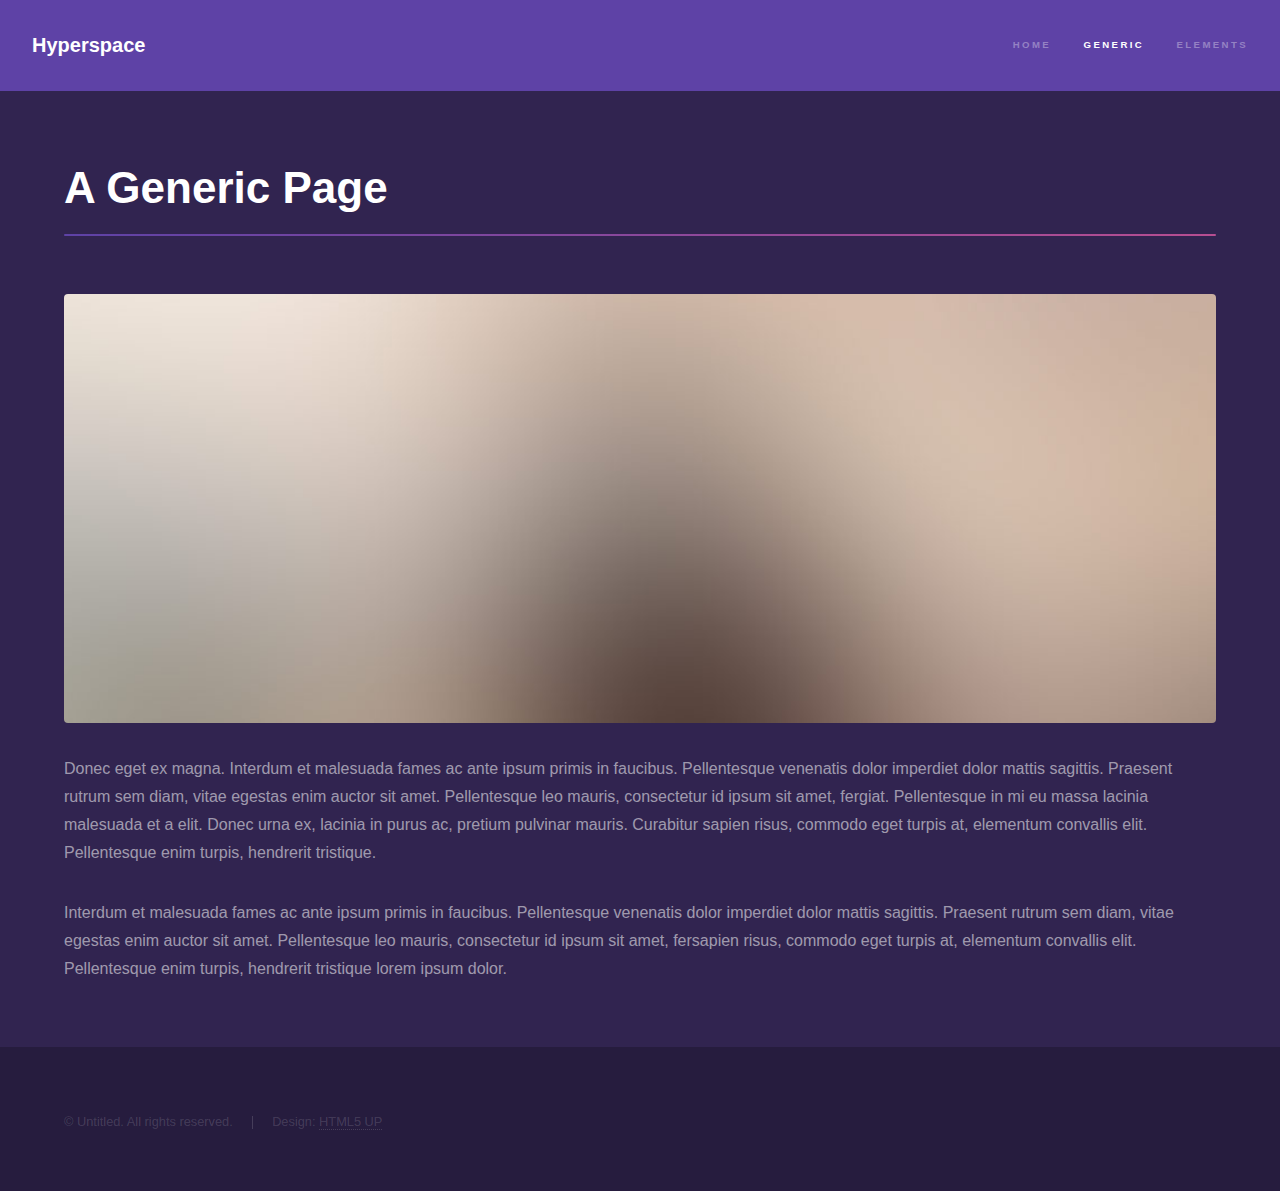
==== generic.html @ e5c5cafc "Add files via upload" ====
<!DOCTYPE HTML>
<!--
	Hyperspace by HTML5 UP
	html5up.net | @ajlkn
	Free for personal and commercial use under the CCA 3.0 license (html5up.net/license)
-->
<html>
	<head>
		<title>Generic - Hyperspace by HTML5 UP</title>
		<meta charset="utf-8" />
		<meta name="viewport" content="width=device-width, initial-scale=1, user-scalable=no" />
		<link rel="stylesheet" href="assets/css/main.css" />
		<noscript><link rel="stylesheet" href="assets/css/noscript.css" /></noscript>
	</head>
	<body class="is-preload">

		<!-- Header -->
			<header id="header">
				<a href="index.html" class="title">Hyperspace</a>
				<nav>
					<ul>
						<li><a href="index.html">Home</a></li>
						<li><a href="generic.html" class="active">Generic</a></li>
						<li><a href="elements.html">Elements</a></li>
					</ul>
				</nav>
			</header>

		<!-- Wrapper -->
			<div id="wrapper">

				<!-- Main -->
					<section id="main" class="wrapper">
						<div class="inner">
							<h1 class="major">A Generic Page</h1>
							<span class="image fit"><img src="images/pic04.jpg" alt="" /></span>
							<p>Donec eget ex magna. Interdum et malesuada fames ac ante ipsum primis in faucibus. Pellentesque venenatis dolor imperdiet dolor mattis sagittis. Praesent rutrum sem diam, vitae egestas enim auctor sit amet. Pellentesque leo mauris, consectetur id ipsum sit amet, fergiat. Pellentesque in mi eu massa lacinia malesuada et a elit. Donec urna ex, lacinia in purus ac, pretium pulvinar mauris. Curabitur sapien risus, commodo eget turpis at, elementum convallis elit. Pellentesque enim turpis, hendrerit tristique.</p>
							<p>Interdum et malesuada fames ac ante ipsum primis in faucibus. Pellentesque venenatis dolor imperdiet dolor mattis sagittis. Praesent rutrum sem diam, vitae egestas enim auctor sit amet. Pellentesque leo mauris, consectetur id ipsum sit amet, fersapien risus, commodo eget turpis at, elementum convallis elit. Pellentesque enim turpis, hendrerit tristique lorem ipsum dolor.</p>
						</div>
					</section>

			</div>

		<!-- Footer -->
			<footer id="footer" class="wrapper alt">
				<div class="inner">
					<ul class="menu">
						<li>&copy; Untitled. All rights reserved.</li><li>Design: <a href="http://html5up.net">HTML5 UP</a></li>
					</ul>
				</div>
			</footer>

		<!-- Scripts -->
			<script src="assets/js/jquery.min.js"></script>
			<script src="assets/js/jquery.scrollex.min.js"></script>
			<script src="assets/js/jquery.scrolly.min.js"></script>
			<script src="assets/js/browser.min.js"></script>
			<script src="assets/js/breakpoints.min.js"></script>
			<script src="assets/js/util.js"></script>
			<script src="assets/js/main.js"></script>

	</body>
</html>
---- assets/css/main.css ----
@import url(fontawesome-all.min.css);

/*
	Hyperspace by HTML5 UP
	html5up.net | @ajlkn
	Free for personal and commercial use under the CCA 3.0 license (html5up.net/license)
*/

html, body, div, span, applet, object,
iframe, h1, h2, h3, h4, h5, h6, p, blockquote,
pre, a, abbr, acronym, address, big, cite,
code, del, dfn, em, img, ins, kbd, q, s, samp,
small, strike, strong, sub, sup, tt, var, b,
u, i, center, dl, dt, dd, ol, ul, li, fieldset,
form, label, legend, table, caption, tbody,
tfoot, thead, tr, th, td, article, aside,
canvas, details, embed, figure, figcaption,
footer, header, hgroup, menu, nav, output, ruby,
section, summary, time, mark, audio, video {
	margin: 0;
	padding: 0;
	border: 0;
	font-size: 100%;
	font: inherit;
	vertical-align: baseline;}

article, aside, details, figcaption, figure,
footer, header, hgroup, menu, nav, section {
	display: block;}

body {
	line-height: 1;
}

ol, ul {
	list-style: none;
}

blockquote, q {
	quotes: none;
}

	blockquote:before, blockquote:after, q:before, q:after {
		content: '';
		content: none;
	}

table {
	border-collapse: collapse;
	border-spacing: 0;
}

body {
	-webkit-text-size-adjust: none;
}

mark {
	background-color: transparent;
	color: inherit;
}

input::-moz-focus-inner {
	border: 0;
	padding: 0;
}

input, select, textarea {
	-moz-appearance: none;
	-webkit-appearance: none;
	-ms-appearance: none;
	appearance: none;
}

/* Basic */

	@-ms-viewport {
		width: device-width;
	}

	body {
		-ms-overflow-style: scrollbar;
	}

	@media screen and (max-width: 480px) {

		html, body {
			min-width: 320px;
		}

	}

	html {
		box-sizing: border-box;
	}

	*, *:before, *:after {
		box-sizing: inherit;
	}

	body {
		background: #312450;
	}

		body.is-preload *, body.is-preload *:before, body.is-preload *:after {
			-moz-animation: none !important;
			-webkit-animation: none !important;
			-ms-animation: none !important;
			animation: none !important;
			-moz-transition: none !important;
			-webkit-transition: none !important;
			-ms-transition: none !important;
			transition: none !important;
		}

/* Type */

	body, input, select, textarea {
		color: rgba(255, 255, 255, 0.55);
		font-family: Arial, Helvetica, sans-serif;
		font-size: 16.5pt;
		font-weight: normal;
		line-height: 1.75;
	}

		@media screen and (max-width: 1680px) {

			body, input, select, textarea {
				font-size: 13pt;
			}

		}

		@media screen and (max-width: 1280px) {

			body, input, select, textarea {
				font-size: 12pt;
			}

		}

		@media screen and (max-width: 360px) {

			body, input, select, textarea {
				font-size: 11pt;
			}

		}

	a {
		-moz-transition: color 0.2s ease, border-bottom-color 0.2s ease;
		-webkit-transition: color 0.2s ease, border-bottom-color 0.2s ease;
		-ms-transition: color 0.2s ease, border-bottom-color 0.2s ease;
		transition: color 0.2s ease, border-bottom-color 0.2s ease;
		border-bottom: dotted 1px rgba(255, 255, 255, 0.35);
		color: inherit;
		text-decoration: none;
	}

		a:hover {
			border-bottom-color: transparent;
			color: #ffffff;
		}

	strong, b {
		color: #ffffff;
		font-weight: bold;
	}

	em, i {
		font-style: italic;
	}

	p {
		margin: 0 0 2em 0;
	}

	h1, h2, h3, h4, h5, h6 {
		color: #ffffff;
		font-weight: bold;
		line-height: 1.5;
		margin: 0 0 0.5em 0;
	}

		h1 a, h2 a, h3 a, h4 a, h5 a, h6 a {
			color: inherit;
			text-decoration: none;
		}

	h1 {
		font-size: 2.75em;
	}

		h1.major {
			margin: 0 0 1.3em 0;
			position: relative;
			padding-bottom: 0.35em;
		}

			h1.major:after {
				background-image: -moz-linear-gradient(to right, #5e42a6, #b74e91);
				background-image: -webkit-linear-gradient(to right, #5e42a6, #b74e91);
				background-image: -ms-linear-gradient(to right, #5e42a6, #b74e91);
				background-image: linear-gradient(to right, #5e42a6, #b74e91);
				-moz-transition: max-width 0.2s ease;
				-webkit-transition: max-width 0.2s ease;
				-ms-transition: max-width 0.2s ease;
				transition: max-width 0.2s ease;
				border-radius: 0.2em;
				bottom: 0;
				content: '';
				height: 0.05em;
				position: absolute;
				right: 0;
				width: 100%;
			}

	h2 {
		font-size: 1.75em;
	}

	h3 {
		font-size: 1.1em;
	}

	h4 {
		font-size: 1em;
	}

	h5 {
		font-size: 0.8em;
	}

	h6 {
		font-size: 0.6em;
	}

	@media screen and (max-width: 736px) {

		h1 {
			font-size: 2em;
		}

		h2 {
			font-size: 1.25em;
		}

		h3 {
			font-size: 1em;
		}

		h4 {
			font-size: 0.8em;
		}

		h5 {
			font-size: 0.6em;
		}

		h6 {
			font-size: 0.6em;
		}

	}

	sub {
		font-size: 0.8em;
		position: relative;
		top: 0.5em;
	}

	sup {
		font-size: 0.8em;
		position: relative;
		top: -0.5em;
	}

	blockquote {
		border-left: solid 4px rgba(255, 255, 255, 0.15);
		font-style: italic;
		margin: 0 0 2em 0;
		padding: 0.5em 0 0.5em 2em;
	}

	code {
		background: rgba(255, 255, 255, 0.05);
		border-radius: 0.25em;
		border: solid 1px rgba(255, 255, 255, 0.15);
		font-family: "Courier New", monospace;
		font-size: 0.9em;
		margin: 0 0.25em;
		padding: 0.25em 0.65em;
	}

	pre {
		-webkit-overflow-scrolling: touch;
		font-family: "Courier New", monospace;
		font-size: 0.9em;
		margin: 0 0 2em 0;
	}

		pre code {
			display: block;
			line-height: 1.75em;
			padding: 1em 1.5em;
			overflow-x: auto;
		}

	hr {
		border: 0;
		border-bottom: solid 1px rgba(255, 255, 255, 0.15);
		margin: 2em 0;
	}

		hr.major {
			margin: 3em 0;
		}

	.align-left {
		text-align: left;
	}

	.align-center {
		text-align: center;
	}

	.align-right {
		text-align: right;
	}

/* Row */

	.row {
		display: flex;
		flex-wrap: wrap;
		box-sizing: border-box;
		align-items: stretch;
	}

		.row > * {
			box-sizing: border-box;
		}

		.row.gtr-uniform > * > :last-child {
			margin-bottom: 0;
		}

		.row.aln-left {
			justify-content: flex-start;
		}

		.row.aln-center {
			justify-content: center;
		}

		.row.aln-right {
			justify-content: flex-end;
		}

		.row.aln-top {
			align-items: flex-start;
		}

		.row.aln-middle {
			align-items: center;
		}

		.row.aln-bottom {
			align-items: flex-end;
		}

		.row > .imp {
			order: -1;
		}

		.row > .col-1 {
			width: 8.33333%;
		}

		.row > .off-1 {
			margin-left: 8.33333%;
		}

		.row > .col-2 {
			width: 16.66667%;
		}

		.row > .off-2 {
			margin-left: 16.66667%;
		}

		.row > .col-3 {
			width: 25%;
		}

		.row > .off-3 {
			margin-left: 25%;
		}

		.row > .col-4 {
			width: 33.33333%;
		}

		.row > .off-4 {
			margin-left: 33.33333%;
		}

		.row > .col-5 {
			width: 41.66667%;
		}

		.row > .off-5 {
			margin-left: 41.66667%;
		}

		.row > .col-6 {
			width: 50%;
		}

		.row > .off-6 {
			margin-left: 50%;
		}

		.row > .col-7 {
			width: 58.33333%;
		}

		.row > .off-7 {
			margin-left: 58.33333%;
		}

		.row > .col-8 {
			width: 66.66667%;
		}

		.row > .off-8 {
			margin-left: 66.66667%;
		}

		.row > .col-9 {
			width: 75%;
		}

		.row > .off-9 {
			margin-left: 75%;
		}

		.row > .col-10 {
			width: 83.33333%;
		}

		.row > .off-10 {
			margin-left: 83.33333%;
		}

		.row > .col-11 {
			width: 91.66667%;
		}

		.row > .off-11 {
			margin-left: 91.66667%;
		}

		.row > .col-12 {
			width: 100%;
		}

		.row > .off-12 {
			margin-left: 100%;
		}

		.row.gtr-0 {
			margin-top: 0;
			margin-left: 0em;
		}

			.row.gtr-0 > * {
				padding: 0 0 0 0em;
			}

			.row.gtr-0.gtr-uniform {
				margin-top: 0em;
			}

				.row.gtr-0.gtr-uniform > * {
					padding-top: 0em;
				}

		.row.gtr-25 {
			margin-top: 0;
			margin-left: -0.375em;
		}

			.row.gtr-25 > * {
				padding: 0 0 0 0.375em;
			}

			.row.gtr-25.gtr-uniform {
				margin-top: -0.375em;
			}

				.row.gtr-25.gtr-uniform > * {
					padding-top: 0.375em;
				}

		.row.gtr-50 {
			margin-top: 0;
			margin-left: -0.75em;
		}

			.row.gtr-50 > * {
				padding: 0 0 0 0.75em;
			}

			.row.gtr-50.gtr-uniform {
				margin-top: -0.75em;
			}

				.row.gtr-50.gtr-uniform > * {
					padding-top: 0.75em;
				}

		.row {
			margin-top: 0;
			margin-left: -1.5em;
		}

			.row > * {
				padding: 0 0 0 1.5em;
			}

			.row.gtr-uniform {
				margin-top: -1.5em;
			}

				.row.gtr-uniform > * {
					padding-top: 1.5em;
				}

		.row.gtr-150 {
			margin-top: 0;
			margin-left: -2.25em;
		}

			.row.gtr-150 > * {
				padding: 0 0 0 2.25em;
			}

			.row.gtr-150.gtr-uniform {
				margin-top: -2.25em;
			}

				.row.gtr-150.gtr-uniform > * {
					padding-top: 2.25em;
				}

		.row.gtr-200 {
			margin-top: 0;
			margin-left: -3em;
		}

			.row.gtr-200 > * {
				padding: 0 0 0 3em;
			}

			.row.gtr-200.gtr-uniform {
				margin-top: -3em;
			}

				.row.gtr-200.gtr-uniform > * {
					padding-top: 3em;
				}

		@media screen and (max-width: 1680px) {

			.row {
				display: flex;
				flex-wrap: wrap;
				box-sizing: border-box;
				align-items: stretch;
			}

				.row > * {
					box-sizing: border-box;
				}

				.row.gtr-uniform > * > :last-child {
					margin-bottom: 0;
				}

				.row.aln-left {
					justify-content: flex-start;
				}

				.row.aln-center {
					justify-content: center;
				}

				.row.aln-right {
					justify-content: flex-end;
				}

				.row.aln-top {
					align-items: flex-start;
				}

				.row.aln-middle {
					align-items: center;
				}

				.row.aln-bottom {
					align-items: flex-end;
				}

				.row > .imp-xlarge {
					order: -1;
				}

				.row > .col-1-xlarge {
					width: 8.33333%;
				}

				.row > .off-1-xlarge {
					margin-left: 8.33333%;
				}

				.row > .col-2-xlarge {
					width: 16.66667%;
				}

				.row > .off-2-xlarge {
					margin-left: 16.66667%;
				}

				.row > .col-3-xlarge {
					width: 25%;
				}

				.row > .off-3-xlarge {
					margin-left: 25%;
				}

				.row > .col-4-xlarge {
					width: 33.33333%;
				}

				.row > .off-4-xlarge {
					margin-left: 33.33333%;
				}

				.row > .col-5-xlarge {
					width: 41.66667%;
				}

				.row > .off-5-xlarge {
					margin-left: 41.66667%;
				}

				.row > .col-6-xlarge {
					width: 50%;
				}

				.row > .off-6-xlarge {
					margin-left: 50%;
				}

				.row > .col-7-xlarge {
					width: 58.33333%;
				}

				.row > .off-7-xlarge {
					margin-left: 58.33333%;
				}

				.row > .col-8-xlarge {
					width: 66.66667%;
				}

				.row > .off-8-xlarge {
					margin-left: 66.66667%;
				}

				.row > .col-9-xlarge {
					width: 75%;
				}

				.row > .off-9-xlarge {
					margin-left: 75%;
				}

				.row > .col-10-xlarge {
					width: 83.33333%;
				}

				.row > .off-10-xlarge {
					margin-left: 83.33333%;
				}

				.row > .col-11-xlarge {
					width: 91.66667%;
				}

				.row > .off-11-xlarge {
					margin-left: 91.66667%;
				}

				.row > .col-12-xlarge {
					width: 100%;
				}

				.row > .off-12-xlarge {
					margin-left: 100%;
				}

				.row.gtr-0 {
					margin-top: 0;
					margin-left: 0em;
				}

					.row.gtr-0 > * {
						padding: 0 0 0 0em;
					}

					.row.gtr-0.gtr-uniform {
						margin-top: 0em;
					}

						.row.gtr-0.gtr-uniform > * {
							padding-top: 0em;
						}

				.row.gtr-25 {
					margin-top: 0;
					margin-left: -0.375em;
				}

					.row.gtr-25 > * {
						padding: 0 0 0 0.375em;
					}

					.row.gtr-25.gtr-uniform {
						margin-top: -0.375em;
					}

						.row.gtr-25.gtr-uniform > * {
							padding-top: 0.375em;
						}

				.row.gtr-50 {
					margin-top: 0;
					margin-left: -0.75em;
				}

					.row.gtr-50 > * {
						padding: 0 0 0 0.75em;
					}

					.row.gtr-50.gtr-uniform {
						margin-top: -0.75em;
					}

						.row.gtr-50.gtr-uniform > * {
							padding-top: 0.75em;
						}

				.row {
					margin-top: 0;
					margin-left: -1.5em;
				}

					.row > * {
						padding: 0 0 0 1.5em;
					}

					.row.gtr-uniform {
						margin-top: -1.5em;
					}

						.row.gtr-uniform > * {
							padding-top: 1.5em;
						}

				.row.gtr-150 {
					margin-top: 0;
					margin-left: -2.25em;
				}

					.row.gtr-150 > * {
						padding: 0 0 0 2.25em;
					}

					.row.gtr-150.gtr-uniform {
						margin-top: -2.25em;
					}

						.row.gtr-150.gtr-uniform > * {
							padding-top: 2.25em;
						}

				.row.gtr-200 {
					margin-top: 0;
					margin-left: -3em;
				}

					.row.gtr-200 > * {
						padding: 0 0 0 3em;
					}

					.row.gtr-200.gtr-uniform {
						margin-top: -3em;
					}

						.row.gtr-200.gtr-uniform > * {
							padding-top: 3em;
						}

		}

		@media screen and (max-width: 1280px) {

			.row {
				display: flex;
				flex-wrap: wrap;
				box-sizing: border-box;
				align-items: stretch;
			}

				.row > * {
					box-sizing: border-box;
				}

				.row.gtr-uniform > * > :last-child {
					margin-bottom: 0;
				}

				.row.aln-left {
					justify-content: flex-start;
				}

				.row.aln-center {
					justify-content: center;
				}

				.row.aln-right {
					justify-content: flex-end;
				}

				.row.aln-top {
					align-items: flex-start;
				}

				.row.aln-middle {
					align-items: center;
				}

				.row.aln-bottom {
					align-items: flex-end;
				}

				.row > .imp-large {
					order: -1;
				}

				.row > .col-1-large {
					width: 8.33333%;
				}

				.row > .off-1-large {
					margin-left: 8.33333%;
				}

				.row > .col-2-large {
					width: 16.66667%;
				}

				.row > .off-2-large {
					margin-left: 16.66667%;
				}

				.row > .col-3-large {
					width: 25%;
				}

				.row > .off-3-large {
					margin-left: 25%;
				}

				.row > .col-4-large {
					width: 33.33333%;
				}

				.row > .off-4-large {
					margin-left: 33.33333%;
				}

				.row > .col-5-large {
					width: 41.66667%;
				}

				.row > .off-5-large {
					margin-left: 41.66667%;
				}

				.row > .col-6-large {
					width: 50%;
				}

				.row > .off-6-large {
					margin-left: 50%;
				}

				.row > .col-7-large {
					width: 58.33333%;
				}

				.row > .off-7-large {
					margin-left: 58.33333%;
				}

				.row > .col-8-large {
					width: 66.66667%;
				}

				.row > .off-8-large {
					margin-left: 66.66667%;
				}

				.row > .col-9-large {
					width: 75%;
				}

				.row > .off-9-large {
					margin-left: 75%;
				}

				.row > .col-10-large {
					width: 83.33333%;
				}

				.row > .off-10-large {
					margin-left: 83.33333%;
				}

				.row > .col-11-large {
					width: 91.66667%;
				}

				.row > .off-11-large {
					margin-left: 91.66667%;
				}

				.row > .col-12-large {
					width: 100%;
				}

				.row > .off-12-large {
					margin-left: 100%;
				}

				.row.gtr-0 {
					margin-top: 0;
					margin-left: 0em;
				}

					.row.gtr-0 > * {
						padding: 0 0 0 0em;
					}

					.row.gtr-0.gtr-uniform {
						margin-top: 0em;
					}

						.row.gtr-0.gtr-uniform > * {
							padding-top: 0em;
						}

				.row.gtr-25 {
					margin-top: 0;
					margin-left: -0.375em;
				}

					.row.gtr-25 > * {
						padding: 0 0 0 0.375em;
					}

					.row.gtr-25.gtr-uniform {
						margin-top: -0.375em;
					}

						.row.gtr-25.gtr-uniform > * {
							padding-top: 0.375em;
						}

				.row.gtr-50 {
					margin-top: 0;
					margin-left: -0.75em;
				}

					.row.gtr-50 > * {
						padding: 0 0 0 0.75em;
					}

					.row.gtr-50.gtr-uniform {
						margin-top: -0.75em;
					}

						.row.gtr-50.gtr-uniform > * {
							padding-top: 0.75em;
						}

				.row {
					margin-top: 0;
					margin-left: -1.5em;
				}

					.row > * {
						padding: 0 0 0 1.5em;
					}

					.row.gtr-uniform {
						margin-top: -1.5em;
					}

						.row.gtr-uniform > * {
							padding-top: 1.5em;
						}

				.row.gtr-150 {
					margin-top: 0;
					margin-left: -2.25em;
				}

					.row.gtr-150 > * {
						padding: 0 0 0 2.25em;
					}

					.row.gtr-150.gtr-uniform {
						margin-top: -2.25em;
					}

						.row.gtr-150.gtr-uniform > * {
							padding-top: 2.25em;
						}

				.row.gtr-200 {
					margin-top: 0;
					margin-left: -3em;
				}

					.row.gtr-200 > * {
						padding: 0 0 0 3em;
					}

					.row.gtr-200.gtr-uniform {
						margin-top: -3em;
					}

						.row.gtr-200.gtr-uniform > * {
							padding-top: 3em;
						}

		}

		@media screen and (max-width: 980px) {

			.row {
				display: flex;
				flex-wrap: wrap;
				box-sizing: border-box;
				align-items: stretch;
			}

				.row > * {
					box-sizing: border-box;
				}

				.row.gtr-uniform > * > :last-child {
					margin-bottom: 0;
				}

				.row.aln-left {
					justify-content: flex-start;
				}

				.row.aln-center {
					justify-content: center;
				}

				.row.aln-right {
					justify-content: flex-end;
				}

				.row.aln-top {
					align-items: flex-start;
				}

				.row.aln-middle {
					align-items: center;
				}

				.row.aln-bottom {
					align-items: flex-end;
				}

				.row > .imp-medium {
					order: -1;
				}

				.row > .col-1-medium {
					width: 8.33333%;
				}

				.row > .off-1-medium {
					margin-left: 8.33333%;
				}

				.row > .col-2-medium {
					width: 16.66667%;
				}

				.row > .off-2-medium {
					margin-left: 16.66667%;
				}

				.row > .col-3-medium {
					width: 25%;
				}

				.row > .off-3-medium {
					margin-left: 25%;
				}

				.row > .col-4-medium {
					width: 33.33333%;
				}

				.row > .off-4-medium {
					margin-left: 33.33333%;
				}

				.row > .col-5-medium {
					width: 41.66667%;
				}

				.row > .off-5-medium {
					margin-left: 41.66667%;
				}

				.row > .col-6-medium {
					width: 50%;
				}

				.row > .off-6-medium {
					margin-left: 50%;
				}

				.row > .col-7-medium {
					width: 58.33333%;
				}

				.row > .off-7-medium {
					margin-left: 58.33333%;
				}

				.row > .col-8-medium {
					width: 66.66667%;
				}

				.row > .off-8-medium {
					margin-left: 66.66667%;
				}

				.row > .col-9-medium {
					width: 75%;
				}

				.row > .off-9-medium {
					margin-left: 75%;
				}

				.row > .col-10-medium {
					width: 83.33333%;
				}

				.row > .off-10-medium {
					margin-left: 83.33333%;
				}

				.row > .col-11-medium {
					width: 91.66667%;
				}

				.row > .off-11-medium {
					margin-left: 91.66667%;
				}

				.row > .col-12-medium {
					width: 100%;
				}

				.row > .off-12-medium {
					margin-left: 100%;
				}

				.row.gtr-0 {
					margin-top: 0;
					margin-left: 0em;
				}

					.row.gtr-0 > * {
						padding: 0 0 0 0em;
					}

					.row.gtr-0.gtr-uniform {
						margin-top: 0em;
					}

						.row.gtr-0.gtr-uniform > * {
							padding-top: 0em;
						}

				.row.gtr-25 {
					margin-top: 0;
					margin-left: -0.375em;
				}

					.row.gtr-25 > * {
						padding: 0 0 0 0.375em;
					}

					.row.gtr-25.gtr-uniform {
						margin-top: -0.375em;
					}

						.row.gtr-25.gtr-uniform > * {
							padding-top: 0.375em;
						}

				.row.gtr-50 {
					margin-top: 0;
					margin-left: -0.75em;
				}

					.row.gtr-50 > * {
						padding: 0 0 0 0.75em;
					}

					.row.gtr-50.gtr-uniform {
						margin-top: -0.75em;
					}

						.row.gtr-50.gtr-uniform > * {
							padding-top: 0.75em;
						}

				.row {
					margin-top: 0;
					margin-left: -1.5em;
				}

					.row > * {
						padding: 0 0 0 1.5em;
					}

					.row.gtr-uniform {
						margin-top: -1.5em;
					}

						.row.gtr-uniform > * {
							padding-top: 1.5em;
						}

				.row.gtr-150 {
					margin-top: 0;
					margin-left: -2.25em;
				}

					.row.gtr-150 > * {
						padding: 0 0 0 2.25em;
					}

					.row.gtr-150.gtr-uniform {
						margin-top: -2.25em;
					}

						.row.gtr-150.gtr-uniform > * {
							padding-top: 2.25em;
						}

				.row.gtr-200 {
					margin-top: 0;
					margin-left: -3em;
				}

					.row.gtr-200 > * {
						padding: 0 0 0 3em;
					}

					.row.gtr-200.gtr-uniform {
						margin-top: -3em;
					}

						.row.gtr-200.gtr-uniform > * {
							padding-top: 3em;
						}

		}

		@media screen and (max-width: 736px) {

			.row {
				display: flex;
				flex-wrap: wrap;
				box-sizing: border-box;
				align-items: stretch;
			}

				.row > * {
					box-sizing: border-box;
				}

				.row.gtr-uniform > * > :last-child {
					margin-bottom: 0;
				}

				.row.aln-left {
					justify-content: flex-start;
				}

				.row.aln-center {
					justify-content: center;
				}

				.row.aln-right {
					justify-content: flex-end;
				}

				.row.aln-top {
					align-items: flex-start;
				}

				.row.aln-middle {
					align-items: center;
				}

				.row.aln-bottom {
					align-items: flex-end;
				}

				.row > .imp-small {
					order: -1;
				}

				.row > .col-1-small {
					width: 8.33333%;
				}

				.row > .off-1-small {
					margin-left: 8.33333%;
				}

				.row > .col-2-small {
					width: 16.66667%;
				}

				.row > .off-2-small {
					margin-left: 16.66667%;
				}

				.row > .col-3-small {
					width: 25%;
				}

				.row > .off-3-small {
					margin-left: 25%;
				}

				.row > .col-4-small {
					width: 33.33333%;
				}

				.row > .off-4-small {
					margin-left: 33.33333%;
				}

				.row > .col-5-small {
					width: 41.66667%;
				}

				.row > .off-5-small {
					margin-left: 41.66667%;
				}

				.row > .col-6-small {
					width: 50%;
				}

				.row > .off-6-small {
					margin-left: 50%;
				}

				.row > .col-7-small {
					width: 58.33333%;
				}

				.row > .off-7-small {
					margin-left: 58.33333%;
				}

				.row > .col-8-small {
					width: 66.66667%;
				}

				.row > .off-8-small {
					margin-left: 66.66667%;
				}

				.row > .col-9-small {
					width: 75%;
				}

				.row > .off-9-small {
					margin-left: 75%;
				}

				.row > .col-10-small {
					width: 83.33333%;
				}

				.row > .off-10-small {
					margin-left: 83.33333%;
				}

				.row > .col-11-small {
					width: 91.66667%;
				}

				.row > .off-11-small {
					margin-left: 91.66667%;
				}

				.row > .col-12-small {
					width: 100%;
				}

				.row > .off-12-small {
					margin-left: 100%;
				}

				.row.gtr-0 {
					margin-top: 0;
					margin-left: 0em;
				}

					.row.gtr-0 > * {
						padding: 0 0 0 0em;
					}

					.row.gtr-0.gtr-uniform {
						margin-top: 0em;
					}

						.row.gtr-0.gtr-uniform > * {
							padding-top: 0em;
						}

				.row.gtr-25 {
					margin-top: 0;
					margin-left: -0.375em;
				}

					.row.gtr-25 > * {
						padding: 0 0 0 0.375em;
					}

					.row.gtr-25.gtr-uniform {
						margin-top: -0.375em;
					}

						.row.gtr-25.gtr-uniform > * {
							padding-top: 0.375em;
						}

				.row.gtr-50 {
					margin-top: 0;
					margin-left: -0.75em;
				}

					.row.gtr-50 > * {
						padding: 0 0 0 0.75em;
					}

					.row.gtr-50.gtr-uniform {
						margin-top: -0.75em;
					}

						.row.gtr-50.gtr-uniform > * {
							padding-top: 0.75em;
						}

				.row {
					margin-top: 0;
					margin-left: -1.5em;
				}

					.row > * {
						padding: 0 0 0 1.5em;
					}

					.row.gtr-uniform {
						margin-top: -1.5em;
					}

						.row.gtr-uniform > * {
							padding-top: 1.5em;
						}

				.row.gtr-150 {
					margin-top: 0;
					margin-left: -2.25em;
				}

					.row.gtr-150 > * {
						padding: 0 0 0 2.25em;
					}

					.row.gtr-150.gtr-uniform {
						margin-top: -2.25em;
					}

						.row.gtr-150.gtr-uniform > * {
							padding-top: 2.25em;
						}

				.row.gtr-200 {
					margin-top: 0;
					margin-left: -3em;
				}

					.row.gtr-200 > * {
						padding: 0 0 0 3em;
					}

					.row.gtr-200.gtr-uniform {
						margin-top: -3em;
					}

						.row.gtr-200.gtr-uniform > * {
							padding-top: 3em;
						}

		}

		@media screen and (max-width: 480px) {

			.row {
				display: flex;
				flex-wrap: wrap;
				box-sizing: border-box;
				align-items: stretch;
			}

				.row > * {
					box-sizing: border-box;
				}

				.row.gtr-uniform > * > :last-child {
					margin-bottom: 0;
				}

				.row.aln-left {
					justify-content: flex-start;
				}

				.row.aln-center {
					justify-content: center;
				}

				.row.aln-right {
					justify-content: flex-end;
				}

				.row.aln-top {
					align-items: flex-start;
				}

				.row.aln-middle {
					align-items: center;
				}

				.row.aln-bottom {
					align-items: flex-end;
				}

				.row > .imp-xsmall {
					order: -1;
				}

				.row > .col-1-xsmall {
					width: 8.33333%;
				}

				.row > .off-1-xsmall {
					margin-left: 8.33333%;
				}

				.row > .col-2-xsmall {
					width: 16.66667%;
				}

				.row > .off-2-xsmall {
					margin-left: 16.66667%;
				}

				.row > .col-3-xsmall {
					width: 25%;
				}

				.row > .off-3-xsmall {
					margin-left: 25%;
				}

				.row > .col-4-xsmall {
					width: 33.33333%;
				}

				.row > .off-4-xsmall {
					margin-left: 33.33333%;
				}

				.row > .col-5-xsmall {
					width: 41.66667%;
				}

				.row > .off-5-xsmall {
					margin-left: 41.66667%;
				}

				.row > .col-6-xsmall {
					width: 50%;
				}

				.row > .off-6-xsmall {
					margin-left: 50%;
				}

				.row > .col-7-xsmall {
					width: 58.33333%;
				}

				.row > .off-7-xsmall {
					margin-left: 58.33333%;
				}

				.row > .col-8-xsmall {
					width: 66.66667%;
				}

				.row > .off-8-xsmall {
					margin-left: 66.66667%;
				}

				.row > .col-9-xsmall {
					width: 75%;
				}

				.row > .off-9-xsmall {
					margin-left: 75%;
				}

				.row > .col-10-xsmall {
					width: 83.33333%;
				}

				.row > .off-10-xsmall {
					margin-left: 83.33333%;
				}

				.row > .col-11-xsmall {
					width: 91.66667%;
				}

				.row > .off-11-xsmall {
					margin-left: 91.66667%;
				}

				.row > .col-12-xsmall {
					width: 100%;
				}

				.row > .off-12-xsmall {
					margin-left: 100%;
				}

				.row.gtr-0 {
					margin-top: 0;
					margin-left: 0em;
				}

					.row.gtr-0 > * {
						padding: 0 0 0 0em;
					}

					.row.gtr-0.gtr-uniform {
						margin-top: 0em;
					}

						.row.gtr-0.gtr-uniform > * {
							padding-top: 0em;
						}

				.row.gtr-25 {
					margin-top: 0;
					margin-left: -0.375em;
				}

					.row.gtr-25 > * {
						padding: 0 0 0 0.375em;
					}

					.row.gtr-25.gtr-uniform {
						margin-top: -0.375em;
					}

						.row.gtr-25.gtr-uniform > * {
							padding-top: 0.375em;
						}

				.row.gtr-50 {
					margin-top: 0;
					margin-left: -0.75em;
				}

					.row.gtr-50 > * {
						padding: 0 0 0 0.75em;
					}

					.row.gtr-50.gtr-uniform {
						margin-top: -0.75em;
					}

						.row.gtr-50.gtr-uniform > * {
							padding-top: 0.75em;
						}

				.row {
					margin-top: 0;
					margin-left: -1.5em;
				}

					.row > * {
						padding: 0 0 0 1.5em;
					}

					.row.gtr-uniform {
						margin-top: -1.5em;
					}

						.row.gtr-uniform > * {
							padding-top: 1.5em;
						}

				.row.gtr-150 {
					margin-top: 0;
					margin-left: -2.25em;
				}

					.row.gtr-150 > * {
						padding: 0 0 0 2.25em;
					}

					.row.gtr-150.gtr-uniform {
						margin-top: -2.25em;
					}

						.row.gtr-150.gtr-uniform > * {
							padding-top: 2.25em;
						}

				.row.gtr-200 {
					margin-top: 0;
					margin-left: -3em;
				}

					.row.gtr-200 > * {
						padding: 0 0 0 3em;
					}

					.row.gtr-200.gtr-uniform {
						margin-top: -3em;
					}

						.row.gtr-200.gtr-uniform > * {
							padding-top: 3em;
						}

		}

/* Box */

	.box {
		border-radius: 0.25em;
		border: solid 1px rgba(255, 255, 255, 0.15);
		margin-bottom: 2em;
		padding: 1.5em;
	}

		.box > :last-child,
		.box > :last-child > :last-child,
		.box > :last-child > :last-child > :last-child {
			margin-bottom: 0;
		}

		.box.alt {
			border: 0;
			border-radius: 0;
			padding: 0;
		}

/* Button */

	input[type="submit"],
	input[type="reset"],
	input[type="button"],
	button,
	.button {
		-moz-appearance: none;
		-webkit-appearance: none;
		-ms-appearance: none;
		appearance: none;
		-moz-transition: border-color 0.2s ease;
		-webkit-transition: border-color 0.2s ease;
		-ms-transition: border-color 0.2s ease;
		transition: border-color 0.2s ease;
		background-color: transparent;
		border: solid 1px !important;
		border-color: rgba(255, 255, 255, 0.15) !important;
		border-radius: 3em;
		color: #ffffff !important;
		cursor: pointer;
		display: inline-block;
		font-size: 0.6em;
		font-weight: bold;
		height: calc(4.75em + 2px);
		letter-spacing: 0.25em;
		line-height: 4.75em;
		outline: 0;
		padding: 0 3.75em;
		position: relative;
		text-align: center;
		text-decoration: none;
		text-transform: uppercase;
		white-space: nowrap;
	}

		input[type="submit"]:after,
		input[type="reset"]:after,
		input[type="button"]:after,
		button:after,
		.button:after {
			-moz-transform: scale(0.25);
			-webkit-transform: scale(0.25);
			-ms-transform: scale(0.25);
			transform: scale(0.25);
			pointer-events: none;
			-moz-transition: opacity 0.2s ease, -moz-transform 0.2s ease;
			-webkit-transition: opacity 0.2s ease, -webkit-transform 0.2s ease;
			-ms-transition: opacity 0.2s ease, -ms-transform 0.2s ease;
			transition: opacity 0.2s ease, transform 0.2s ease;
			background: #ffffff;
			border-radius: 3em;
			content: '';
			height: 100%;
			left: 0;
			opacity: 0;
			position: absolute;
			top: 0;
			width: 100%;
		}

		input[type="submit"].icon:before,
		input[type="reset"].icon:before,
		input[type="button"].icon:before,
		button.icon:before,
		.button.icon:before {
			margin-right: 0.75em;
		}

		input[type="submit"].fit,
		input[type="reset"].fit,
		input[type="button"].fit,
		button.fit,
		.button.fit {
			width: 100%;
		}

		input[type="submit"].small,
		input[type="reset"].small,
		input[type="button"].small,
		button.small,
		.button.small {
			font-size: 0.4em;
		}

		input[type="submit"].large,
		input[type="reset"].large,
		input[type="button"].large,
		button.large,
		.button.large {
			font-size: 0.8em;
		}

		input[type="submit"].primary,
		input[type="reset"].primary,
		input[type="button"].primary,
		button.primary,
		.button.primary {
			background-color: #ffffff;
			color: #312450 !important;
		}

			input[type="submit"].primary:after,
			input[type="reset"].primary:after,
			input[type="button"].primary:after,
			button.primary:after,
			.button.primary:after {
				display: none;
			}

		input[type="submit"].disabled, input[type="submit"]:disabled,
		input[type="reset"].disabled,
		input[type="reset"]:disabled,
		input[type="button"].disabled,
		input[type="button"]:disabled,
		button.disabled,
		button:disabled,
		.button.disabled,
		.button:disabled {
			cursor: default;
			opacity: 0.5;
			pointer-events: none;
		}

		input[type="submit"]:hover,
		input[type="reset"]:hover,
		input[type="button"]:hover,
		button:hover,
		.button:hover {
			border-color: rgba(255, 255, 255, 0.55) !important;
		}

			input[type="submit"]:hover:after,
			input[type="reset"]:hover:after,
			input[type="button"]:hover:after,
			button:hover:after,
			.button:hover:after {
				opacity: 0.05;
				-moz-transform: scale(1);
				-webkit-transform: scale(1);
				-ms-transform: scale(1);
				transform: scale(1);
			}

			input[type="submit"]:hover:active,
			input[type="reset"]:hover:active,
			input[type="button"]:hover:active,
			button:hover:active,
			.button:hover:active {
				border-color: #ffffff !important;
			}

				input[type="submit"]:hover:active:after,
				input[type="reset"]:hover:active:after,
				input[type="button"]:hover:active:after,
				button:hover:active:after,
				.button:hover:active:after {
					opacity: 0.1;
				}

/* Features */

	.features {
		display: -moz-flex;
		display: -webkit-flex;
		display: -ms-flex;
		display: flex;
		-moz-flex-wrap: wrap;
		-webkit-flex-wrap: wrap;
		-ms-flex-wrap: wrap;
		flex-wrap: wrap;
		border-radius: 0.25em;
		border: solid 1px rgba(255, 255, 255, 0.15);
		background: rgba(255, 255, 255, 0.05);
		margin: 0 0 2em 0;
	}

		.features section {
			padding: 3.5em 3em 1em 7em ;
			width: 50%;
			border-top: solid 1px rgba(255, 255, 255, 0.15);
			position: relative;
		}

			.features section:nth-child(-n + 2) {
				border-top-width: 0;
			}

			.features section:nth-child(2n) {
				border-left: solid 1px rgba(255, 255, 255, 0.15);
			}

			.features section .icon {
				-moz-transition: opacity 0.5s ease, -moz-transform 0.5s ease;
				-webkit-transition: opacity 0.5s ease, -webkit-transform 0.5s ease;
				-ms-transition: opacity 0.5s ease, -ms-transform 0.5s ease;
				transition: opacity 0.5s ease, transform 0.5s ease;
				-moz-transition-delay: 1s;
				-webkit-transition-delay: 1s;
				-ms-transition-delay: 1s;
				transition-delay: 1s;
				-moz-transform: scale(1);
				-webkit-transform: scale(1);
				-ms-transform: scale(1);
				transform: scale(1);
				position: absolute;
				left: 3em;
				top: 3em;
				opacity: 1;
			}

			.features section:nth-child(1) .icon {
				-moz-transition-delay: 0.15s;
				-webkit-transition-delay: 0.15s;
				-ms-transition-delay: 0.15s;
				transition-delay: 0.15s;
			}

			.features section:nth-child(2) .icon {
				-moz-transition-delay: 0.3s;
				-webkit-transition-delay: 0.3s;
				-ms-transition-delay: 0.3s;
				transition-delay: 0.3s;
			}

			.features section:nth-child(3) .icon {
				-moz-transition-delay: 0.45s;
				-webkit-transition-delay: 0.45s;
				-ms-transition-delay: 0.45s;
				transition-delay: 0.45s;
			}

			.features section:nth-child(4) .icon {
				-moz-transition-delay: 0.6s;
				-webkit-transition-delay: 0.6s;
				-ms-transition-delay: 0.6s;
				transition-delay: 0.6s;
			}

			.features section:nth-child(5) .icon {
				-moz-transition-delay: 0.75s;
				-webkit-transition-delay: 0.75s;
				-ms-transition-delay: 0.75s;
				transition-delay: 0.75s;
			}

			.features section:nth-child(6) .icon {
				-moz-transition-delay: 0.9s;
				-webkit-transition-delay: 0.9s;
				-ms-transition-delay: 0.9s;
				transition-delay: 0.9s;
			}

			.features section:nth-child(7) .icon {
				-moz-transition-delay: 1.05s;
				-webkit-transition-delay: 1.05s;
				-ms-transition-delay: 1.05s;
				transition-delay: 1.05s;
			}

			.features section:nth-child(8) .icon {
				-moz-transition-delay: 1.2s;
				-webkit-transition-delay: 1.2s;
				-ms-transition-delay: 1.2s;
				transition-delay: 1.2s;
			}

			.features section:nth-child(9) .icon {
				-moz-transition-delay: 1.35s;
				-webkit-transition-delay: 1.35s;
				-ms-transition-delay: 1.35s;
				transition-delay: 1.35s;
			}

			.features section:nth-child(10) .icon {
				-moz-transition-delay: 1.5s;
				-webkit-transition-delay: 1.5s;
				-ms-transition-delay: 1.5s;
				transition-delay: 1.5s;
			}

			.features section:nth-child(11) .icon {
				-moz-transition-delay: 1.65s;
				-webkit-transition-delay: 1.65s;
				-ms-transition-delay: 1.65s;
				transition-delay: 1.65s;
			}

			.features section:nth-child(12) .icon {
				-moz-transition-delay: 1.8s;
				-webkit-transition-delay: 1.8s;
				-ms-transition-delay: 1.8s;
				transition-delay: 1.8s;
			}

			.features section:nth-child(13) .icon {
				-moz-transition-delay: 1.95s;
				-webkit-transition-delay: 1.95s;
				-ms-transition-delay: 1.95s;
				transition-delay: 1.95s;
			}

			.features section:nth-child(14) .icon {
				-moz-transition-delay: 2.1s;
				-webkit-transition-delay: 2.1s;
				-ms-transition-delay: 2.1s;
				transition-delay: 2.1s;
			}

			.features section:nth-child(15) .icon {
				-moz-transition-delay: 2.25s;
				-webkit-transition-delay: 2.25s;
				-ms-transition-delay: 2.25s;
				transition-delay: 2.25s;
			}

			.features section:nth-child(16) .icon {
				-moz-transition-delay: 2.4s;
				-webkit-transition-delay: 2.4s;
				-ms-transition-delay: 2.4s;
				transition-delay: 2.4s;
			}

			.features section:nth-child(17) .icon {
				-moz-transition-delay: 2.55s;
				-webkit-transition-delay: 2.55s;
				-ms-transition-delay: 2.55s;
				transition-delay: 2.55s;
			}

			.features section:nth-child(18) .icon {
				-moz-transition-delay: 2.7s;
				-webkit-transition-delay: 2.7s;
				-ms-transition-delay: 2.7s;
				transition-delay: 2.7s;
			}

			.features section:nth-child(19) .icon {
				-moz-transition-delay: 2.85s;
				-webkit-transition-delay: 2.85s;
				-ms-transition-delay: 2.85s;
				transition-delay: 2.85s;
			}

			.features section:nth-child(20) .icon {
				-moz-transition-delay: 3s;
				-webkit-transition-delay: 3s;
				-ms-transition-delay: 3s;
				transition-delay: 3s;
			}

		.features.inactive section .icon {
			-moz-transform: scale(0.5);
			-webkit-transform: scale(0.5);
			-ms-transform: scale(0.5);
			transform: scale(0.5);
			opacity: 0;
		}

		@media screen and (max-width: 980px) {

			.features {
				display: block;
			}

				.features section {
					border-top-width: 1px !important;
					border-left-width: 0 !important;
					width: 100%;
				}

					.features section:first-child {
						border-top-width: 0 !important;
					}

		}

		@media screen and (max-width: 736px) {

			.features section {
				padding: 2.5em 1.5em 0.1em 5.5em ;
			}

				.features section .icon {
					left: 1.5em;
					top: 2em;
				}

		}

		@media screen and (max-width: 480px) {

			.features section {
				padding: 2em 1.5em 0.1em 1.5em ;
			}

				.features section .icon {
					left: 0;
					position: relative;
					top: 0;
				}

		}

/* Form */

	form {
		margin: 0 0 2em 0;
	}

		form > :last-child {
			margin-bottom: 0;
		}

		form > .fields {
			display: -moz-flex;
			display: -webkit-flex;
			display: -ms-flex;
			display: flex;
			-moz-flex-wrap: wrap;
			-webkit-flex-wrap: wrap;
			-ms-flex-wrap: wrap;
			flex-wrap: wrap;
			width: calc(100% + 3em);
			margin: -1.5em 0 2em -1.5em;
		}

			form > .fields > .field {
				-moz-flex-grow: 0;
				-webkit-flex-grow: 0;
				-ms-flex-grow: 0;
				flex-grow: 0;
				-moz-flex-shrink: 0;
				-webkit-flex-shrink: 0;
				-ms-flex-shrink: 0;
				flex-shrink: 0;
				padding: 1.5em 0 0 1.5em;
				width: calc(100% - 1.5em);
			}

				form > .fields > .field.half {
					width: calc(50% - 0.75em);
				}

				form > .fields > .field.third {
					width: calc(100%/3 - 0.5em);
				}

				form > .fields > .field.quarter {
					width: calc(25% - 0.375em);
				}

		@media screen and (max-width: 480px) {

			form > .fields {
				width: calc(100% + 3em);
				margin: -1.5em 0 2em -1.5em;
			}

				form > .fields > .field {
					padding: 1.5em 0 0 1.5em;
					width: calc(100% - 1.5em);
				}

					form > .fields > .field.half {
						width: calc(100% - 1.5em);
					}

					form > .fields > .field.third {
						width: calc(100% - 1.5em);
					}

					form > .fields > .field.quarter {
						width: calc(100% - 1.5em);
					}

		}

	label {
		color: #ffffff;
		font-weight: bold;
		line-height: 1.5;
		margin: 0 0 0.7em 0;
		display: block;
		font-size: 1.1em;
	}

	input[type="text"],
	input[type="password"],
	input[type="email"],
	input[type="tel"],
	select,
	textarea {
		-moz-appearance: none;
		-webkit-appearance: none;
		-ms-appearance: none;
		appearance: none;
		background: rgba(255, 255, 255, 0.05);
		border-radius: 0.25em;
		border: none;
		border: solid 1px rgba(255, 255, 255, 0.15);
		color: inherit;
		display: block;
		outline: 0;
		padding: 0 1em;
		text-decoration: none;
		width: 100%;
	}

		input[type="text"]:invalid,
		input[type="password"]:invalid,
		input[type="email"]:invalid,
		input[type="tel"]:invalid,
		select:invalid,
		textarea:invalid {
			box-shadow: none;
		}

		input[type="text"]:focus,
		input[type="password"]:focus,
		input[type="email"]:focus,
		input[type="tel"]:focus,
		select:focus,
		textarea:focus {
			border-color: #ffffff;
			box-shadow: 0 0 0 1px #ffffff;
		}

	select {
		background-image: url("data:image/svg+xml;charset=utf8,%3Csvg xmlns='http://www.w3.org/2000/svg' width='40' height='40' preserveAspectRatio='none' viewBox='0 0 40 40'%3E%3Cpath d='M9.4,12.3l10.4,10.4l10.4-10.4c0.2-0.2,0.5-0.4,0.9-0.4c0.3,0,0.6,0.1,0.9,0.4l3.3,3.3c0.2,0.2,0.4,0.5,0.4,0.9 c0,0.4-0.1,0.6-0.4,0.9L20.7,31.9c-0.2,0.2-0.5,0.4-0.9,0.4c-0.3,0-0.6-0.1-0.9-0.4L4.3,17.3c-0.2-0.2-0.4-0.5-0.4-0.9 c0-0.4,0.1-0.6,0.4-0.9l3.3-3.3c0.2-0.2,0.5-0.4,0.9-0.4S9.1,12.1,9.4,12.3z' fill='rgba(255, 255, 255, 0.15)' /%3E%3C/svg%3E");
		background-size: 1.25rem;
		background-repeat: no-repeat;
		background-position: calc(100% - 1rem) center;
		height: 2.75em;
		padding-right: 2.75em;
		text-overflow: ellipsis;
	}

		select option {
			color: #ffffff;
			background: #312450;
		}

		select:focus::-ms-value {
			background-color: transparent;
		}

		select::-ms-expand {
			display: none;
		}

	input[type="text"],
	input[type="password"],
	input[type="email"],
	select {
		height: 2.75em;
	}

	textarea {
		padding: 0.75em 1em;
	}

		body.is-ie textarea {
			min-height: 10em;
		}

	input[type="checkbox"],
	input[type="radio"] {
		-moz-appearance: none;
		-webkit-appearance: none;
		-ms-appearance: none;
		appearance: none;
		display: block;
		float: left;
		margin-right: -2em;
		opacity: 0;
		width: 1em;
		z-index: -1;
	}

		input[type="checkbox"] + label,
		input[type="radio"] + label {
			text-decoration: none;
			color: rgba(255, 255, 255, 0.55);
			cursor: pointer;
			display: inline-block;
			font-size: 1em;
			font-weight: normal;
			padding-left: 2.4em;
			padding-right: 0.75em;
			position: relative;
		}

			input[type="checkbox"] + label:before,
			input[type="radio"] + label:before {
				-moz-osx-font-smoothing: grayscale;
				-webkit-font-smoothing: antialiased;
				display: inline-block;
				font-style: normal;
				font-variant: normal;
				text-rendering: auto;
				line-height: 1;
				text-transform: none !important;
				font-family: 'Font Awesome 5 Free';
				font-weight: 900;
			}

			input[type="checkbox"] + label:before,
			input[type="radio"] + label:before {
				background: rgba(255, 255, 255, 0.05);
				border-radius: 0.25em;
				border: solid 1px rgba(255, 255, 255, 0.15);
				content: '';
				display: inline-block;
				font-size: 0.8em;
				height: 2.0625em;
				left: 0;
				line-height: 2.0625em;
				position: absolute;
				text-align: center;
				top: 0;
				width: 2.0625em;
			}

		input[type="checkbox"]:checked + label:before,
		input[type="radio"]:checked + label:before {
			background: #ffffff;
			border-color: #ffffff;
			color: #b74e91;
			content: '\f00c';
		}

		input[type="checkbox"]:focus + label:before,
		input[type="radio"]:focus + label:before {
			border-color: #ffffff;
			box-shadow: 0 0 0 1px #ffffff;
		}

	input[type="checkbox"] + label:before {
		border-radius: 0.25em;
	}

	input[type="radio"] + label:before {
		border-radius: 100%;
	}

	::-webkit-input-placeholder {
		color: rgba(255, 255, 255, 0.35) !important;
		opacity: 1.0;
	}

	:-moz-placeholder {
		color: rgba(255, 255, 255, 0.35) !important;
		opacity: 1.0;
	}

	::-moz-placeholder {
		color: rgba(255, 255, 255, 0.35) !important;
		opacity: 1.0;
	}

	:-ms-input-placeholder {
		color: rgba(255, 255, 255, 0.35) !important;
		opacity: 1.0;
	}

/* Icon */

	.icon {
		text-decoration: none;
		border-bottom: none;
		position: relative;
	}

		.icon:before {
			-moz-osx-font-smoothing: grayscale;
			-webkit-font-smoothing: antialiased;
			display: inline-block;
			font-style: normal;
			font-variant: normal;
			text-rendering: auto;
			line-height: 1;
			text-transform: none !important;
			font-family: 'Font Awesome 5 Free';
			font-weight: 400;
		}

		.icon > .label {
			display: none;
		}

		.icon:before {
			line-height: inherit;
		}

		.icon.solid:before {
			font-weight: 900;
		}

		.icon.brands:before {
			font-family: 'Font Awesome 5 Brands';
		}

		.icon.major {
			width: 2.5em;
			height: 2.5em;
			display: block;
			background: #ffffff;
			border-radius: 100%;
			color: #312450;
			text-align: center;
			line-height: 2.5em;
			margin: 0 0 1.3em 0;
		}

			.icon.major:before {
				font-size: 1.25em;
			}

				.wrapper.style1 .icon.major:before {
					color: #5e42a6;
				}

				.wrapper.style1-alt .icon.major:before {
					color: #493382;
				}

				.wrapper.style2 .icon.major:before {
					color: #5052b5;
				}

				.wrapper.style2-alt .icon.major:before {
					color: #3e4094;
				}

				.wrapper.style3 .icon.major:before {
					color: #b74e91;
				}

				.wrapper.style3-alt .icon.major:before {
					color: #953d75;
				}

/* Image */

	.image {
		border-radius: 0.25em;
		border: 0;
		display: inline-block;
		position: relative;
	}

		.image img {
			border-radius: 0.25em;
			display: block;
		}

		.image.left, .image.right {
			max-width: 40%;
		}

			.image.left img, .image.right img {
				width: 100%;
			}

		.image.left {
			float: left;
			margin: 0 1.5em 1em 0;
			top: 0.25em;
		}

		.image.right {
			float: right;
			margin: 0 0 1em 1.5em;
			top: 0.25em;
		}

		.image.fit {
			display: block;
			margin: 0 0 2em 0;
			width: 100%;
		}

			.image.fit img {
				width: 100%;
			}

		.image.main {
			display: block;
			margin: 0 0 3em 0;
			width: 100%;
		}

			.image.main img {
				width: 100%;
			}

/* List */

	ol {
		list-style: decimal;
		margin: 0 0 2em 0;
		padding-left: 1.25em;
	}

		ol li {
			padding-left: 0.25em;
		}

	ul {
		list-style: disc;
		margin: 0 0 2em 0;
		padding-left: 1em;
	}

		ul li {
			padding-left: 0.5em;
		}

		ul.alt {
			list-style: none;
			padding-left: 0;
		}

			ul.alt li {
				border-top: solid 1px rgba(255, 255, 255, 0.15);
				padding: 0.5em 0;
			}

				ul.alt li:first-child {
					border-top: 0;
					padding-top: 0;
				}

	dl {
		margin: 0 0 2em 0;
	}

		dl dt {
			display: block;
			font-weight: bold;
			margin: 0 0 1em 0;
		}

		dl dd {
			margin-left: 2em;
		}

/* Actions */

	ul.actions {
		display: -moz-flex;
		display: -webkit-flex;
		display: -ms-flex;
		display: flex;
		cursor: default;
		list-style: none;
		margin-left: -1em;
		padding-left: 0;
	}

		ul.actions li {
			padding: 0 0 0 1em;
			vertical-align: middle;
		}

		ul.actions.special {
			-moz-justify-content: center;
			-webkit-justify-content: center;
			-ms-justify-content: center;
			justify-content: center;
			width: 100%;
			margin-left: 0;
		}

			ul.actions.special li:first-child {
				padding-left: 0;
			}

		ul.actions.stacked {
			-moz-flex-direction: column;
			-webkit-flex-direction: column;
			-ms-flex-direction: column;
			flex-direction: column;
			margin-left: 0;
		}

			ul.actions.stacked li {
				padding: 1.3em 0 0 0;
			}

				ul.actions.stacked li:first-child {
					padding-top: 0;
				}

		ul.actions.fit {
			width: calc(100% + 1em);
		}

			ul.actions.fit li {
				-moz-flex-grow: 1;
				-webkit-flex-grow: 1;
				-ms-flex-grow: 1;
				flex-grow: 1;
				-moz-flex-shrink: 1;
				-webkit-flex-shrink: 1;
				-ms-flex-shrink: 1;
				flex-shrink: 1;
				width: 100%;
			}

				ul.actions.fit li > * {
					width: 100%;
				}

			ul.actions.fit.stacked {
				width: 100%;
			}

		@media screen and (max-width: 480px) {

			ul.actions:not(.fixed) {
				-moz-flex-direction: column;
				-webkit-flex-direction: column;
				-ms-flex-direction: column;
				flex-direction: column;
				margin-left: 0;
				width: 100% !important;
			}

				ul.actions:not(.fixed) li {
					-moz-flex-grow: 1;
					-webkit-flex-grow: 1;
					-ms-flex-grow: 1;
					flex-grow: 1;
					-moz-flex-shrink: 1;
					-webkit-flex-shrink: 1;
					-ms-flex-shrink: 1;
					flex-shrink: 1;
					padding: 1em 0 0 0;
					text-align: center;
					width: 100%;
				}

					ul.actions:not(.fixed) li > * {
						width: 100%;
					}

					ul.actions:not(.fixed) li:first-child {
						padding-top: 0;
					}

					ul.actions:not(.fixed) li input[type="submit"],
					ul.actions:not(.fixed) li input[type="reset"],
					ul.actions:not(.fixed) li input[type="button"],
					ul.actions:not(.fixed) li button,
					ul.actions:not(.fixed) li .button {
						width: 100%;
					}

						ul.actions:not(.fixed) li input[type="submit"].icon:before,
						ul.actions:not(.fixed) li input[type="reset"].icon:before,
						ul.actions:not(.fixed) li input[type="button"].icon:before,
						ul.actions:not(.fixed) li button.icon:before,
						ul.actions:not(.fixed) li .button.icon:before {
							margin-left: -0.5rem;
						}

		}

/* Contact */

	ul.contact {
		list-style: none;
		padding: 0;
	}

		ul.contact > li {
			padding: 0;
			margin: 1.5em 0 0 0;
		}

			ul.contact > li:first-child {
				margin-top: 0;
			}

/* Icons */

	ul.icons {
		cursor: default;
		list-style: none;
		padding-left: 0;
	}

		ul.icons li {
			display: inline-block;
			padding: 0 0.75em 0 0;
		}

			ul.icons li:last-child {
				padding-right: 0;
			}

			ul.icons li > a, ul.icons li > span {
				border: 0;
			}

				ul.icons li > a .label, ul.icons li > span .label {
					display: none;
				}

/* Menu */

	ul.menu {
		list-style: none;
		padding: 0;
	}

		ul.menu > li {
			border-left: solid 1px rgba(255, 255, 255, 0.15);
			display: inline-block;
			line-height: 1;
			margin-left: 1.5em;
			padding: 0 0 0 1.5em;
		}

			ul.menu > li:first-child {
				border-left: 0;
				margin: 0;
				padding-left: 0;
			}

		@media screen and (max-width: 480px) {

			ul.menu > li {
				border-left: 0;
				display: block;
				line-height: inherit;
				margin: 0.5em 0 0 0;
				padding-left: 0;
			}

		}

/* Section/Article */

	section.special, article.special {
		text-align: center;
	}

	header p {
		color: rgba(255, 255, 255, 0.35);
		position: relative;
		margin: 0 0 1.5em 0;
	}

	header h2 + p {
		font-size: 1.25em;
		margin-top: -1em;
		line-height: 1.5em;
	}

	header h3 + p {
		font-size: 1.1em;
		margin-top: -0.8em;
		line-height: 1.5em;
	}

	header h4 + p,
	header h5 + p,
	header h6 + p {
		font-size: 0.9em;
		margin-top: -0.6em;
		line-height: 1.5em;
	}

/* Split */

	.split {
		display: -moz-flex;
		display: -webkit-flex;
		display: -ms-flex;
		display: flex;
	}

		.split > * {
			width: calc(50% - 2.5em);
		}

		.split > :nth-child(2n - 1) {
			padding-right: 2.5em;
			border-right: solid 1px rgba(255, 255, 255, 0.15);
		}

		.split > :nth-child(2n) {
			padding-left: 2.5em;
		}

		.split.style1 > :nth-child(2n - 1) {
			width: calc(66.66666% - 2.5em);
		}

		.split.style1 > :nth-child(2n) {
			width: calc(33.33333% - 2.5em);
		}

		@media screen and (max-width: 1680px) {

			.split > * {
				width: calc(50% - 2em);
			}

			.split > :nth-child(2n - 1) {
				padding-right: 2em;
			}

			.split > :nth-child(2n) {
				padding-left: 2em;
			}

			.split.style1 > :nth-child(2n - 1) {
				width: calc(66.66666% - 2em);
			}

			.split.style1 > :nth-child(2n) {
				width: calc(33.33333% - 2em);
			}

		}

		@media screen and (max-width: 980px) {

			.split {
				display: block;
			}

				.split > * {
					border-top: solid 1px rgba(255, 255, 255, 0.15);
					margin: 4em 0 0 0;
					padding: 4em 0 0 0;
					width: 100% !important;
				}

				.split > :nth-child(2n - 1) {
					border-right: 0;
					padding-right: 0;
				}

				.split > :nth-child(2n) {
					padding-left: 0;
				}

				.split > :first-child {
					border-top: 0;
					margin-top: 0;
					padding-top: 0;
				}

		}

		@media screen and (max-width: 736px) {

			.split > * {
				margin: 3em 0 0 0;
				padding: 3em 0 0 0;
			}

		}

/* Spotlights */

	.spotlights > section {
		display: -moz-flex;
		display: -webkit-flex;
		display: -ms-flex;
		display: flex;
		-moz-flex-direction: row;
		-webkit-flex-direction: row;
		-ms-flex-direction: row;
		flex-direction: row;
		min-height: 22.5em;
	}

		body.is-ie .spotlights > section {
			min-height: 0;
		}

		.spotlights > section > .image {
			background-position: center center;
			background-size: cover;
			border-radius: 0;
			display: block;
			position: relative;
			width: 25em;
		}

			.spotlights > section > .image img {
				border-radius: 0;
				display: block;
			}

			.spotlights > section > .image:before {
				-moz-transition: opacity 1s ease;
				-webkit-transition: opacity 1s ease;
				-ms-transition: opacity 1s ease;
				transition: opacity 1s ease;
				background: rgba(49, 36, 80, 0.9);
				content: '';
				display: block;
				height: 100%;
				left: 0;
				opacity: 0;
				position: absolute;
				top: 0;
				width: 100%;
			}

		.spotlights > section > .content {
			padding: 4em 5em 2em 5em ;
			display: -moz-flex;
			display: -webkit-flex;
			display: -ms-flex;
			display: flex;
			-moz-flex-direction: column;
			-webkit-flex-direction: column;
			-ms-flex-direction: column;
			flex-direction: column;
			-moz-justify-content: center;
			-webkit-justify-content: center;
			-ms-justify-content: center;
			justify-content: center;
			width: 50em;
			-ms-flex: 1;
		}

			.spotlights > section > .content > .inner {
				-moz-transform: translateX(0) translateY(0);
				-webkit-transform: translateX(0) translateY(0);
				-ms-transform: translateX(0) translateY(0);
				transform: translateX(0) translateY(0);
				-moz-transition: opacity 1s ease, -moz-transform 1s ease;
				-webkit-transition: opacity 1s ease, -webkit-transform 1s ease;
				-ms-transition: opacity 1s ease, -ms-transform 1s ease;
				transition: opacity 1s ease, transform 1s ease;
				opacity: 1;
			}

		.spotlights > section:nth-child(2) {
			background-color: rgba(0, 0, 0, 0.05);
		}

		.spotlights > section:nth-child(3) {
			background-color: rgba(0, 0, 0, 0.1);
		}

		.spotlights > section.inactive > .image:before,
		body.is-preload .spotlights > section > .image:before {
			opacity: 1;
		}

		.spotlights > section.inactive > .content > .inner,
		body.is-preload .spotlights > section > .content > .inner {
			-moz-transform: translateX(-1em);
			-webkit-transform: translateX(-1em);
			-ms-transform: translateX(-1em);
			transform: translateX(-1em);
			opacity: 0;
		}

		@media screen and (max-width: 1680px) {

			.spotlights > section > .content {
				padding: 4em 4em 2em 4em ;
			}

		}

		@media screen and (max-width: 980px) {

			.spotlights > section {
				display: block;
			}

				.spotlights > section > .image {
					width: 100%;
					height: 50vh;
				}

				.spotlights > section > .content {
					width: 100%;
				}

				.spotlights > section.inactive > .content > .inner,
				body.is-preload .spotlights > section > .content > .inner {
					-moz-transform: translateY(1em);
					-webkit-transform: translateY(1em);
					-ms-transform: translateY(1em);
					transform: translateY(1em);
				}

		}

		@media screen and (max-width: 736px) {

			.spotlights > section > .image {
				height: 50vh;
				min-height: 15em;
			}

			.spotlights > section > .content {
				padding: 3em 2em 1em 2em ;
			}

		}

/* Table */

	.table-wrapper {
		-webkit-overflow-scrolling: touch;
		overflow-x: auto;
	}

	table {
		margin: 0 0 2em 0;
		width: 100%;
	}

		table tbody tr {
			border: solid 1px rgba(255, 255, 255, 0.15);
			border-left: 0;
			border-right: 0;
		}

			table tbody tr:nth-child(2n + 1) {
				background-color: rgba(255, 255, 255, 0.05);
			}

		table td {
			padding: 0.75em 0.75em;
		}

		table th {
			color: #ffffff;
			font-size: 1em;
			font-weight: bold;
			padding: 0 0.75em 0.75em 0.75em;
			text-align: left;
		}

		table thead {
			border-bottom: solid 2px rgba(255, 255, 255, 0.15);
		}

		table tfoot {
			border-top: solid 2px rgba(255, 255, 255, 0.15);
		}

		table.alt {
			border-collapse: separate;
		}

			table.alt tbody tr td {
				border: solid 1px rgba(255, 255, 255, 0.15);
				border-left-width: 0;
				border-top-width: 0;
			}

				table.alt tbody tr td:first-child {
					border-left-width: 1px;
				}

			table.alt tbody tr:first-child td {
				border-top-width: 1px;
			}

			table.alt thead {
				border-bottom: 0;
			}

			table.alt tfoot {
				border-top: 0;
			}

/* Wrapper */

	.wrapper {
		position: relative;
	}

		.wrapper > .inner {
			padding: 5em 5em 3em 5em ;
			max-width: 100%;
			width: 75em;
		}

			@media screen and (max-width: 1680px) {

				.wrapper > .inner {
					padding: 4em 4em 2em 4em ;
				}

			}

			@media screen and (max-width: 1280px) {

				.wrapper > .inner {
					width: 100%;
				}

			}

			@media screen and (max-width: 736px) {

				.wrapper > .inner {
					padding: 3em 2em 1em 2em ;
				}

			}

		.wrapper.alt {
			background-color: #261c3e;
		}

		.wrapper.style1 {
			background-color: #5e42a6;
		}

		.wrapper.style1-alt {
			background-color: #493382;
		}

		.wrapper.style2 {
			background-color: #5052b5;
		}

		.wrapper.style2-alt {
			background-color: #3e4094;
		}

		.wrapper.style3 {
			background-color: #b74e91;
		}

		.wrapper.style3-alt {
			background-color: #953d75;
		}

		.wrapper.fullscreen {
			display: -moz-flex;
			display: -webkit-flex;
			display: -ms-flex;
			display: flex;
			-moz-flex-direction: column;
			-webkit-flex-direction: column;
			-ms-flex-direction: column;
			flex-direction: column;
			-moz-justify-content: center;
			-webkit-justify-content: center;
			-ms-justify-content: center;
			justify-content: center;
			min-height: 100vh;
		}

			body.is-ie .wrapper.fullscreen {
				height: 100vh;
			}

			@media screen and (max-width: 1280px) {

				.wrapper.fullscreen {
					min-height: calc(100vh - 2.5em);
				}

					body.is-ie .wrapper.fullscreen {
						height: calc(100vh - 2.5em);
					}

			}

			@media screen and (max-width: 736px) {

				.wrapper.fullscreen {
					padding: 2em 0;
					min-height: 0;
				}

					body.is-ie .wrapper.fullscreen {
						height: auto;
					}

			}

		.wrapper.fade-up > .inner {
			-moz-transform: translateY(0);
			-webkit-transform: translateY(0);
			-ms-transform: translateY(0);
			transform: translateY(0);
			-moz-transition: opacity 1s ease, -moz-transform 1s ease;
			-webkit-transition: opacity 1s ease, -webkit-transform 1s ease;
			-ms-transition: opacity 1s ease, -ms-transform 1s ease;
			transition: opacity 1s ease, transform 1s ease;
			opacity: 1.0;
		}

		.wrapper.fade-up.inactive > .inner,
		body.is-preload .wrapper.fade-up > .inner {
			opacity: 0;
			-moz-transform: translateY(1em);
			-webkit-transform: translateY(1em);
			-ms-transform: translateY(1em);
			transform: translateY(1em);
		}

		.wrapper.fade-down > .inner {
			-moz-transform: translateY(0);
			-webkit-transform: translateY(0);
			-ms-transform: translateY(0);
			transform: translateY(0);
			-moz-transition: opacity 1s ease, -moz-transform 1s ease;
			-webkit-transition: opacity 1s ease, -webkit-transform 1s ease;
			-ms-transition: opacity 1s ease, -ms-transform 1s ease;
			transition: opacity 1s ease, transform 1s ease;
			opacity: 1.0;
		}

		.wrapper.fade-down.inactive > .inner,
		body.is-preload .wrapper.fade-down > .inner {
			opacity: 0;
			-moz-transform: translateY(-1em);
			-webkit-transform: translateY(-1em);
			-ms-transform: translateY(-1em);
			transform: translateY(-1em);
		}

		.wrapper.fade > .inner {
			-moz-transition: opacity 1s ease;
			-webkit-transition: opacity 1s ease;
			-ms-transition: opacity 1s ease;
			transition: opacity 1s ease;
			opacity: 1.0;
		}

		.wrapper.fade.inactive > .inner,
		body.is-preload .wrapper.fade > .inner {
			opacity: 0;
		}

/* Header */

	#header {
		display: -moz-flex;
		display: -webkit-flex;
		display: -ms-flex;
		display: flex;
		background-color: #5e42a6;
		cursor: default;
		padding: 1.75em 2em;
	}

		#header > .title {
			border: 0;
			color: #ffffff;
			display: block;
			font-size: 1.25em;
			font-weight: bold;
		}

		#header > nav {
			-moz-flex: 1;
			-webkit-flex: 1;
			-ms-flex: 1;
			flex: 1;
			text-align: right;
		}

			#header > nav > ul {
				margin: 0;
				padding: 0;
			}

				#header > nav > ul > li {
					display: inline-block;
					margin-left: 1.75em;
					padding: 0;
					vertical-align: middle;
				}

					#header > nav > ul > li:first-child {
						margin-left: 0;
					}

					#header > nav > ul > li a {
						border: 0;
						color: rgba(255, 255, 255, 0.35);
						display: inline-block;
						font-size: 0.6em;
						font-weight: bold;
						letter-spacing: 0.25em;
						text-transform: uppercase;
					}

						#header > nav > ul > li a:hover {
							color: rgba(255, 255, 255, 0.55);
						}

						#header > nav > ul > li a.active {
							color: #ffffff;
						}

		@media screen and (max-width: 736px) {

			#header {
				padding: 1em 2em;
			}

		}

		@media screen and (max-width: 480px) {

			#header {
				display: block;
				padding: 0 2em;
				text-align: left;
			}

				#header .title {
					font-size: 1.25em;
					padding: 1em 0;
				}

				#header > nav {
					border-top: solid 1px rgba(255, 255, 255, 0.15);
					text-align: inherit;
				}

					#header > nav > ul > li {
						margin-left: 1.5em;
					}

						#header > nav > ul > li a {
							height: 6em;
							line-height: 6em;
						}

		}

/* Wrapper (main) */

	#sidebar + #wrapper {
		margin-left: 18em;
	}

		@media screen and (max-width: 1280px) {

			#sidebar + #wrapper {
				margin-left: 0;
				padding-top: 3.5em;
			}

		}

		@media screen and (max-width: 736px) {

			#sidebar + #wrapper {
				padding-top: 0;
			}

		}

	#header + #wrapper > .wrapper > .inner {
		margin: 0 auto;
	}

/* Footer */

	#sidebar + #wrapper + #footer {
		margin-left: 18em;
	}

		@media screen and (max-width: 1280px) {

			#sidebar + #wrapper + #footer {
				margin-left: 0;
			}

		}

	#footer > .inner a {
		border-bottom-color: rgba(255, 255, 255, 0.15);
	}

		#footer > .inner a:hover {
			border-bottom-color: transparent;
		}

	#footer > .inner .menu {
		font-size: 0.8em;
		color: rgba(255, 255, 255, 0.15);
	}

	#header + #wrapper + #footer > .inner {
		margin: 0 auto;
	}

/* Sidebar */

	#sidebar {
		padding: 2.5em 2.5em 0.5em 2.5em ;
		background: #312450;
		cursor: default;
		height: 100vh;
		left: 0;
		overflow-x: hidden;
		overflow-y: auto;
		position: fixed;
		text-align: right;
		top: 0;
		width: 18em;
		z-index: 10000;
	}

		#sidebar > .inner {
			display: -moz-flex;
			display: -webkit-flex;
			display: -ms-flex;
			display: flex;
			-moz-flex-direction: column;
			-webkit-flex-direction: column;
			-ms-flex-direction: column;
			flex-direction: column;
			-moz-justify-content: center;
			-webkit-justify-content: center;
			-ms-justify-content: center;
			justify-content: center;
			-moz-transform: translateY(0);
			-webkit-transform: translateY(0);
			-ms-transform: translateY(0);
			transform: translateY(0);
			-moz-transition: opacity 1s ease;
			-webkit-transition: opacity 1s ease;
			-ms-transition: opacity 1s ease;
			transition: opacity 1s ease;
			min-height: 100%;
			opacity: 1;
			width: 100%;
		}

			body.is-ie #sidebar > .inner {
				height: 100%;
			}

		#sidebar nav > ul {
			list-style: none;
			padding: 0;
		}

			#sidebar nav > ul > li {
				-moz-transform: translateY(0);
				-webkit-transform: translateY(0);
				-ms-transform: translateY(0);
				transform: translateY(0);
				-moz-transition: opacity 0.15s ease, -moz-transform 0.75s ease;
				-webkit-transition: opacity 0.15s ease, -webkit-transform 0.75s ease;
				-ms-transition: opacity 0.15s ease, -ms-transform 0.75s ease;
				transition: opacity 0.15s ease, transform 0.75s ease;
				margin: 1.5em 0 0 0;
				opacity: 1;
				padding: 0;
				position: relative;
			}

				#sidebar nav > ul > li:first-child {
					margin: 0;
				}

				#sidebar nav > ul > li:nth-child(1) {
					-moz-transition-delay: 0.45s;
					-webkit-transition-delay: 0.45s;
					-ms-transition-delay: 0.45s;
					transition-delay: 0.45s;
				}

				#sidebar nav > ul > li:nth-child(2) {
					-moz-transition-delay: 0.65s;
					-webkit-transition-delay: 0.65s;
					-ms-transition-delay: 0.65s;
					transition-delay: 0.65s;
				}

				#sidebar nav > ul > li:nth-child(3) {
					-moz-transition-delay: 0.85s;
					-webkit-transition-delay: 0.85s;
					-ms-transition-delay: 0.85s;
					transition-delay: 0.85s;
				}

				#sidebar nav > ul > li:nth-child(4) {
					-moz-transition-delay: 1.05s;
					-webkit-transition-delay: 1.05s;
					-ms-transition-delay: 1.05s;
					transition-delay: 1.05s;
				}

				#sidebar nav > ul > li:nth-child(5) {
					-moz-transition-delay: 1.25s;
					-webkit-transition-delay: 1.25s;
					-ms-transition-delay: 1.25s;
					transition-delay: 1.25s;
				}

				#sidebar nav > ul > li:nth-child(6) {
					-moz-transition-delay: 1.45s;
					-webkit-transition-delay: 1.45s;
					-ms-transition-delay: 1.45s;
					transition-delay: 1.45s;
				}

				#sidebar nav > ul > li:nth-child(7) {
					-moz-transition-delay: 1.65s;
					-webkit-transition-delay: 1.65s;
					-ms-transition-delay: 1.65s;
					transition-delay: 1.65s;
				}

				#sidebar nav > ul > li:nth-child(8) {
					-moz-transition-delay: 1.85s;
					-webkit-transition-delay: 1.85s;
					-ms-transition-delay: 1.85s;
					transition-delay: 1.85s;
				}

				#sidebar nav > ul > li:nth-child(9) {
					-moz-transition-delay: 2.05s;
					-webkit-transition-delay: 2.05s;
					-ms-transition-delay: 2.05s;
					transition-delay: 2.05s;
				}

				#sidebar nav > ul > li:nth-child(10) {
					-moz-transition-delay: 2.25s;
					-webkit-transition-delay: 2.25s;
					-ms-transition-delay: 2.25s;
					transition-delay: 2.25s;
				}

				#sidebar nav > ul > li:nth-child(11) {
					-moz-transition-delay: 2.45s;
					-webkit-transition-delay: 2.45s;
					-ms-transition-delay: 2.45s;
					transition-delay: 2.45s;
				}

				#sidebar nav > ul > li:nth-child(12) {
					-moz-transition-delay: 2.65s;
					-webkit-transition-delay: 2.65s;
					-ms-transition-delay: 2.65s;
					transition-delay: 2.65s;
				}

				#sidebar nav > ul > li:nth-child(13) {
					-moz-transition-delay: 2.85s;
					-webkit-transition-delay: 2.85s;
					-ms-transition-delay: 2.85s;
					transition-delay: 2.85s;
				}

				#sidebar nav > ul > li:nth-child(14) {
					-moz-transition-delay: 3.05s;
					-webkit-transition-delay: 3.05s;
					-ms-transition-delay: 3.05s;
					transition-delay: 3.05s;
				}

				#sidebar nav > ul > li:nth-child(15) {
					-moz-transition-delay: 3.25s;
					-webkit-transition-delay: 3.25s;
					-ms-transition-delay: 3.25s;
					transition-delay: 3.25s;
				}

				#sidebar nav > ul > li:nth-child(16) {
					-moz-transition-delay: 3.45s;
					-webkit-transition-delay: 3.45s;
					-ms-transition-delay: 3.45s;
					transition-delay: 3.45s;
				}

				#sidebar nav > ul > li:nth-child(17) {
					-moz-transition-delay: 3.65s;
					-webkit-transition-delay: 3.65s;
					-ms-transition-delay: 3.65s;
					transition-delay: 3.65s;
				}

				#sidebar nav > ul > li:nth-child(18) {
					-moz-transition-delay: 3.85s;
					-webkit-transition-delay: 3.85s;
					-ms-transition-delay: 3.85s;
					transition-delay: 3.85s;
				}

				#sidebar nav > ul > li:nth-child(19) {
					-moz-transition-delay: 4.05s;
					-webkit-transition-delay: 4.05s;
					-ms-transition-delay: 4.05s;
					transition-delay: 4.05s;
				}

				#sidebar nav > ul > li:nth-child(20) {
					-moz-transition-delay: 4.25s;
					-webkit-transition-delay: 4.25s;
					-ms-transition-delay: 4.25s;
					transition-delay: 4.25s;
				}

		#sidebar nav a {
			-moz-transition: color 0.2s ease;
			-webkit-transition: color 0.2s ease;
			-ms-transition: color 0.2s ease;
			transition: color 0.2s ease;
			border: 0;
			color: rgba(255, 255, 255, 0.35);
			display: block;
			font-size: 0.6em;
			font-weight: bold;
			letter-spacing: 0.25em;
			line-height: 1.75;
			outline: 0;
			padding: 1.35em 0;
			position: relative;
			text-decoration: none;
			text-transform: uppercase;
		}

			#sidebar nav a:before, #sidebar nav a:after {
				border-radius: 0.2em;
				bottom: 0;
				content: '';
				height: 0.2em;
				position: absolute;
				right: 0;
				width: 100%;
			}

			#sidebar nav a:before {
				background: #3c2c62;
			}

			#sidebar nav a:after {
				background-image: -moz-linear-gradient(to right, #5e42a6, #b74e91);
				background-image: -webkit-linear-gradient(to right, #5e42a6, #b74e91);
				background-image: -ms-linear-gradient(to right, #5e42a6, #b74e91);
				background-image: linear-gradient(to right, #5e42a6, #b74e91);
				-moz-transition: max-width 0.2s ease;
				-webkit-transition: max-width 0.2s ease;
				-ms-transition: max-width 0.2s ease;
				transition: max-width 0.2s ease;
				max-width: 0;
			}

			#sidebar nav a:hover {
				color: rgba(255, 255, 255, 0.55);
			}

			#sidebar nav a.active {
				color: #ffffff;
			}

				#sidebar nav a.active:after {
					max-width: 100%;
				}

		body.is-preload #sidebar > .inner {
			opacity: 0;
		}

		body.is-preload #sidebar nav ul li {
			-moz-transform: translateY(2em);
			-webkit-transform: translateY(2em);
			-ms-transform: translateY(2em);
			transform: translateY(2em);
			opacity: 0;
		}

		@media screen and (max-width: 1280px) {

			#sidebar {
				height: 3.5em;
				left: 0;
				line-height: 3.5em;
				overflow: hidden;
				padding: 0;
				text-align: center;
				top: 0;
				width: 100%;
			}

				#sidebar > .inner {
					-moz-flex-direction: row;
					-webkit-flex-direction: row;
					-ms-flex-direction: row;
					flex-direction: row;
					-moz-align-items: -moz-stretch;
					-webkit-align-items: -webkit-stretch;
					-ms-align-items: -ms-stretch;
					align-items: stretch;
					height: inherit;
					line-height: inherit;
				}

				#sidebar nav {
					height: inherit;
					line-height: inherit;
				}

					#sidebar nav ul {
						display: -moz-flex;
						display: -webkit-flex;
						display: -ms-flex;
						display: flex;
						height: inherit;
						line-height: inherit;
						margin: 0;
					}

						#sidebar nav ul li {
							display: block;
							height: inherit;
							line-height: inherit;
							margin: 0 0 0 2em;
							padding: 0;
						}

					#sidebar nav a {
						height: inherit;
						line-height: inherit;
						padding: 0;
					}

						#sidebar nav a:after {
							background-image: none;
							background-color: #b74e91;
						}

		}

		@media screen and (max-width: 736px) {

			#sidebar {
				display: none;
			}

		}

/* Intro */

	#intro {
		background-attachment: fixed;
		background-image: url("images/intro.svg");
		background-position: top right;
		background-repeat: no-repeat;
		background-size: 100% 100%;
	}

		#intro p {
			font-size: 1.25em;
		}

			@media screen and (max-width: 980px) {

				#intro p br {
					display: none;
				}

			}

			@media screen and (max-width: 736px) {

				#intro p {
					font-size: 1em;
				}

			}

		@media screen and (max-width: 1280px) {

			#intro {
				background-attachment: scroll;
			}

		}
---- assets/css/noscript.css ----
/*
	Hyperspace by HTML5 UP
	html5up.net | @ajlkn
	Free for personal and commercial use under the CCA 3.0 license (html5up.net/license)
*/

/* Spotlights */

	.spotlights > section > .image:before {
		opacity: 0 !important;
	}

	.spotlights > section > .content > .inner {
		-moz-transform: none !important;
		-webkit-transform: none !important;
		-ms-transform: none !important;
		transform: none !important;
		opacity: 1 !important;
	}

/* Wrapper */

	.wrapper > .inner {
		opacity: 1 !important;
		-moz-transform: none !important;
		-webkit-transform: none !important;
		-ms-transform: none !important;
		transform: none !important;
	}

/* Sidebar */

	#sidebar > .inner {
		opacity: 1 !important;
	}

	#sidebar nav > ul > li {
		-moz-transform: none !important;
		-webkit-transform: none !important;
		-ms-transform: none !important;
		transform: none !important;
		opacity: 1 !important;
	}
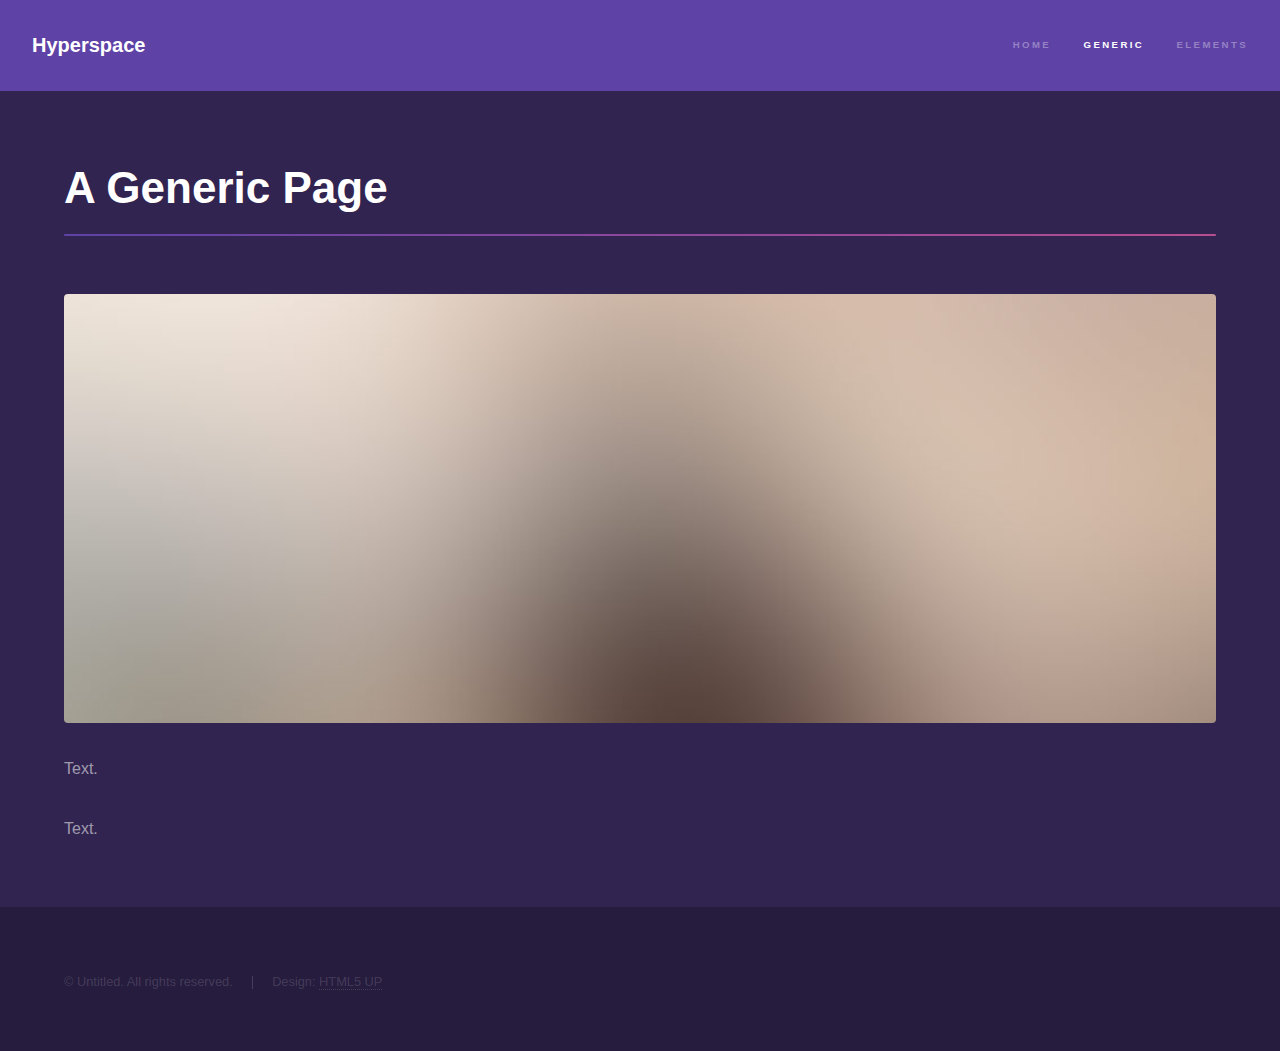
==== commit f24a0710: "Update generic.html" ====
--- a/generic.html
+++ b/generic.html
@@ -34,8 +34,8 @@
 						<div class="inner">
 							<h1 class="major">A Generic Page</h1>
 							<span class="image fit"><img src="images/pic04.jpg" alt="" /></span>
-							<p>Donec eget ex magna. Interdum et malesuada fames ac ante ipsum primis in faucibus. Pellentesque venenatis dolor imperdiet dolor mattis sagittis. Praesent rutrum sem diam, vitae egestas enim auctor sit amet. Pellentesque leo mauris, consectetur id ipsum sit amet, fergiat. Pellentesque in mi eu massa lacinia malesuada et a elit. Donec urna ex, lacinia in purus ac, pretium pulvinar mauris. Curabitur sapien risus, commodo eget turpis at, elementum convallis elit. Pellentesque enim turpis, hendrerit tristique.</p>
-							<p>Interdum et malesuada fames ac ante ipsum primis in faucibus. Pellentesque venenatis dolor imperdiet dolor mattis sagittis. Praesent rutrum sem diam, vitae egestas enim auctor sit amet. Pellentesque leo mauris, consectetur id ipsum sit amet, fersapien risus, commodo eget turpis at, elementum convallis elit. Pellentesque enim turpis, hendrerit tristique lorem ipsum dolor.</p>
+							<p>Text.</p>
+							<p>Text.</p>
 						</div>
 					</section>
 
@@ -60,4 +60,4 @@
 			<script src="assets/js/main.js"></script>
 
 	</body>
-</html>+</html>
